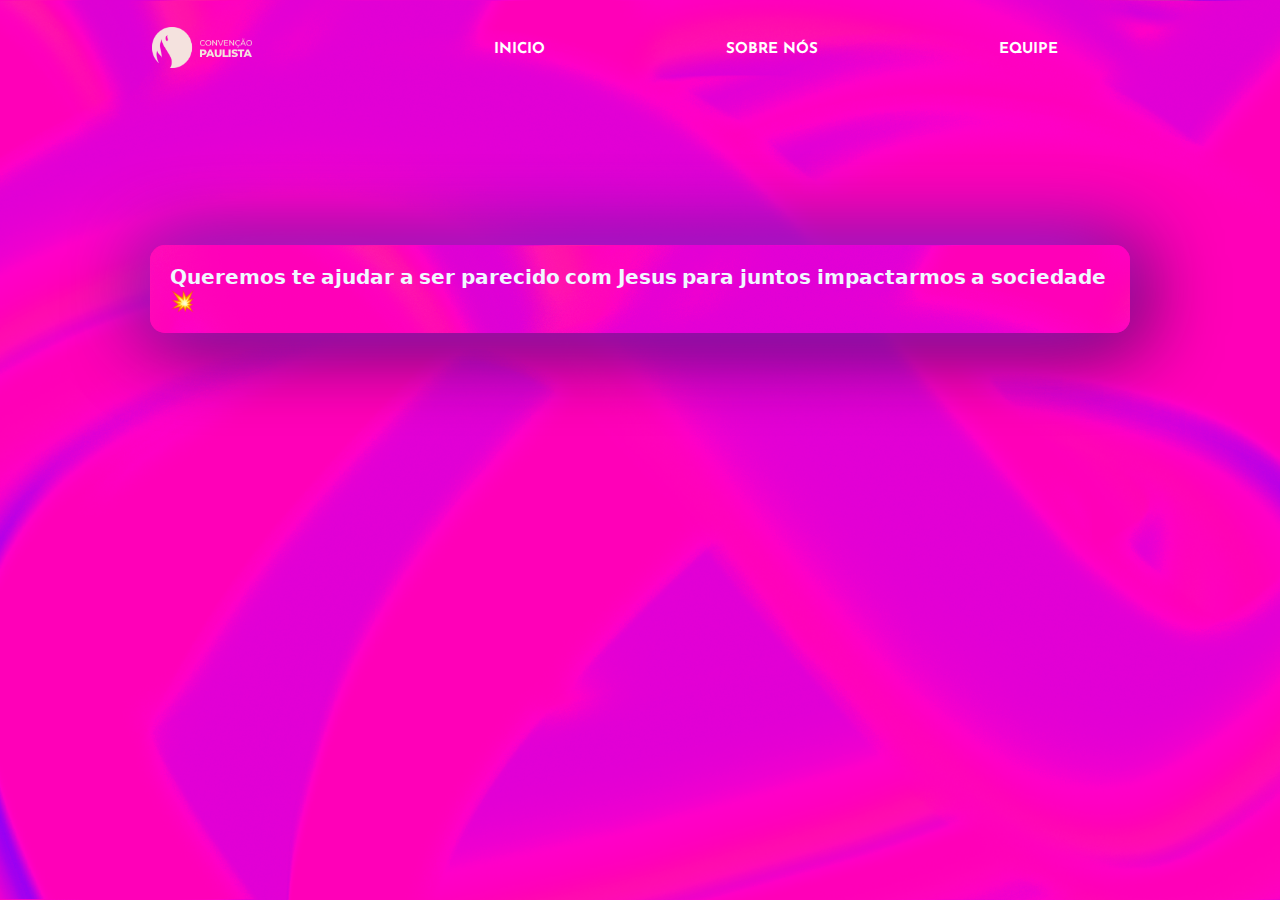
==== about.html @ 198e21f9 "first commit" ====
<!DOCTYPE html>
<html lang="en">
<head>
    <meta charset="UTF-8">
    <meta http-equiv="X-UA-Compatible" content="IE=edge">
    <meta name="viewport" content="width=device-width, initial-scale=1.0">
    <link rel="stylesheet" type="text/css" href="style.css" />
    <title>Sobre</title>
</head>
<body style="background-image: url(imagens/background.png);">
    <div class="header">
        <img id="logo" src="/imagens/Logotipo.png" >
        <div id="list">
            <ul>
                <button id="top">
                    <a href="index.html">INICIO</a>
                </button>
            </ul>
            <ul>
                <button id="top">
                    <a href="about.html">SOBRE NÓS</a>
                </button>
            </ul>
            <ul>
                <button id="top">
                    <a href="team.html">EQUIPE</a>
                </button>
            </ul>
        </div>
    </div>
    <p id="aboutmj">
        𝗤𝘂𝗲𝗿𝗲𝗺𝗼𝘀 𝘁𝗲 𝗮𝗷𝘂𝗱𝗮𝗿 𝗮 𝘀𝗲𝗿 𝗽𝗮𝗿𝗲𝗰𝗶𝗱𝗼 𝗰𝗼𝗺 𝗝𝗲𝘀𝘂𝘀 𝗽𝗮𝗿𝗮 𝗷𝘂𝗻𝘁𝗼𝘀 𝗶𝗺𝗽𝗮𝗰𝘁𝗮𝗿𝗺𝗼𝘀 𝗮 𝘀𝗼𝗰𝗶𝗲𝗱𝗮𝗱𝗲 💥
    </p>
    
</body>
</html>
---- style.css ----
@import url('https://fonts.googleapis.com/css2?family=Josefin+Sans:wght@300&display=swap');

.top-intro{
    background-color: rgb(32, 32, 32);
    display: flex;
    justify-content: center;
    align-content: space-around;

}
#address p{
    font-family:montserrat,sans-serif;
    font-size: 12px;
    color: aliceblue;
    display: flex;
    justify-content: center;

}
#aboutmj{
  font-size: 20px;
  display: flex;
  justify-content: center;
  background-image: url(imagens/background.png);
  padding: 20px;
  margin: 150px;
  border-radius: 15px;
  box-shadow:  -6px -6px 81px #cb20ff,
  6px 6px 81px #000000;
}
p{
    font-family:montserrat,sans-serif;
    font-size: 12px;
    color: aliceblue;
}
img{
    max-width: 100%;
    width: 100px;

    display: flex;
}
body{
    margin: 0;
    background: url(imagens/test001.png);
    background-size: cover, contain;
    background-repeat: no-repeat;
    background-attachment: fixed;
    background-position: center;
}
.header{
    align-items: center;
    display: flex;
    position: relative;
    justify-content: space-evenly;
    padding: 20px;
}
#list{
    display: flex;
    width: 60%;
    justify-content: space-around;

}
ul{
    color: aliceblue
    margin: 5px;
    font-family: Arial, Helvetica, sans-serif;
}
a{
    font-family: 'Josefin Sans';
    font-size: 15px;
    text-decoration: none;
    color: inherit;
    color: white;
}
/*-------botao central--------------*/
.learn-more {
  position: relative;
  display: inline-block;
  cursor: pointer;
  outline: none;
  border: 0;
  vertical-align: middle;
  text-decoration: none;
  background: transparent;
  padding: 0;
  font-size: inherit;
  font-family: inherit;
  margin-left: 45%;
  margin-top: 30%;
 }
 
 .learn-more {
  width: 12rem;
  height: auto;
 }
 
 .learn-more .circle {
  transition: all 0.45s cubic-bezier(0.65, 0, 0.076, 1);
  position: relative;
  display: block;
  margin: 0;
  width: 3rem;
  height: 3rem;
  background: #800fdd;
  border-radius: 1.625rem;
 }
 
 .learn-more .circle .icon {
  transition: all 0.45s cubic-bezier(0.65, 0, 0.076, 1);
  position: absolute;
  top: 0;
  bottom: 0;
  margin: auto;
  background: #fff;
 }
 
 .learn-more .circle .icon.arrow {
  transition: all 0.45s cubic-bezier(0.65, 0, 0.076, 1);
  left: 0.625rem;
  width: 1.125rem;
  height: 0.125rem;
  background: none;
 }
 
 .learn-more .circle .icon.arrow::before {
  position: absolute;
  content: "";
  top: -0.29rem;
  right: 0.0625rem;
  width: 0.625rem;
  height: 0.625rem;
  border-top: 0.125rem solid #fff;
  border-right: 0.125rem solid #fff;
  transform: rotate(45deg);
 }
 
 .learn-more .button-text {
  transition: all 0.45s cubic-bezier(0.65, 0, 0.076, 1);
  position: absolute;
  top: 0;
  left: 0;
  right: 0;
  bottom: 0;
  padding: 0.75rem 0;
  margin: 0 0 0 1.85rem;
  color: #ffffff;
  font-weight: 700;
  line-height: 1.6;
  text-align: center;
  text-transform: uppercase;
  font-family: 'Josefin Sans';
 }
 
 .learn-more:hover .circle {
  width: 100%;
 }
 
 .learn-more:hover .circle .icon.arrow {
  background: #fff;
  transform: translate(1rem, 0);
 }
 
 .learn-more:hover .button-text {
  color: #fff;
 }
  /*-------botao topo--------------*/

  #top {
    font-size: 18px;
    color: #e1e1e1;
    font-family: inherit;
    font-weight: 800;
    cursor: pointer;
    position: relative;
    border: none;
    background: none;
    text-transform: uppercase;
    transition-timing-function: cubic-bezier(0.25, 0.8, 0.25, 1);
    transition-duration: 400ms;
    transition-property: color;
  }
  
  #top:focus,
  #top:hover {
    color: #fff;
  }
  
  #top:focus:after,
  #top {
  font-size: 18px;
  color: #e1e1e1;
  font-family: inherit;
  font-weight: 800;
  cursor: pointer;
  position: relative;
  border: none;
  background: none;
  text-transform: uppercase;
  transition-timing-function: cubic-bezier(0.25, 0.8, 0.25, 1);
  transition-duration: 400ms;
  transition-property: color;
}

#top:focus,
#top:hover {
  color: #fff;
}

#top:focus:after,
#top:hover:after {
  width: 100%;
  left: 0%;
}

#top:after {
  content: "";
  pointer-events: none;
  bottom: -2px;
  left: 50%;
  position: absolute;
  width: 0%;
  height: 2px;
  background-color: #fff;
  transition-timing-function: cubic-bezier(0.25, 0.8, 0.25, 1);
  transition-duration: 400ms;
  transition-property: width, left;
}#top:hover:after {
    width: 100%;
    left: 0%;
  }
  
  #top:after {
    content: "";
    pointer-events: none;
    bottom: -2px;
    left: 50%;
    position: absolute;
    width: 0%;
    height: 2px;
    background-color: #fff;
    transition-timing-function: cubic-bezier(0.25, 0.8, 0.25, 1);
    transition-duration: 400ms;
    transition-property: width, left;
  }
    /*-------card team--------------*/
    
    
    .card {
      width: 910px;
      height: 454px;
      border-radius: 4px;
      display: flex;
      gap: 5px;
      padding: .4em;
      margin: 50px;
      margin-left: 200px;
    }
    .card #card1{
      width: auto;
      width: auto;
      max-width: 100%;
      position:inherit;
      background: url(imagens/WhatsApp\ Image\ 2022-11-22\ at\ 19.26.03.jpeg);
      background-size: cover, contain;
      background-repeat: no-repeat;
      background-attachment:;
      background-position: center;
    }
    .card #card2{
      width: auto;
      width: auto;
      max-width: 100%;
      position:inherit;
      background: url(imagens/cindyelle.jpg);
      background-size: cover, contain;
      background-repeat: no-repeat;
      background-attachment:;
      background-position: center;
    }
    .card #card3{
      width: auto;
      width: auto;
      max-width: 100%;
      position:inherit;
      background: url(imagens/dani\ dani.jpg);
      background-size: cover, contain;
      background-repeat: no-repeat;
      background-attachment:;
      background-position: center;
    }
    .card #card4{
      width: auto;
      width: auto;
      max-width: 100%;
      position:inherit;
      background: url(imagens/dom.jpg);
      background-size: cover, contain;
      background-repeat: no-repeat;
      background-attachment:;
      background-position: center;
    }
    .card #card5{
      width: auto;
      width: auto;
      max-width: 100%;
      position:inherit;
      background: url(imagens/328769262_737501201301366_5603006979447379652_n.jpg);
      background-size: cover, contain;
      background-repeat: no-repeat;
      background-attachment:;
      background-position: center;
    }
    .card #card6{
      width: auto;
      width: auto;
      max-width: 100%;
      position:inherit;
      background: url(imagens/gabs.jpeg);
      background-size: cover, contain;
      background-repeat: no-repeat;
      background-attachment:;
      background-position: center;
    }
    .card p {
      height: 100%;
      flex: 1;
      overflow: hidden;
      cursor: pointer;
      border-radius: 2px;
      transition: all .5s;
      background: #212121;
      display: flex;
      justify-content: center;
      align-items: center;
      font-family: 'Josefin Sans';
      font-weight: bold
    }
    
    .card p:hover {
      flex: 4;
    }
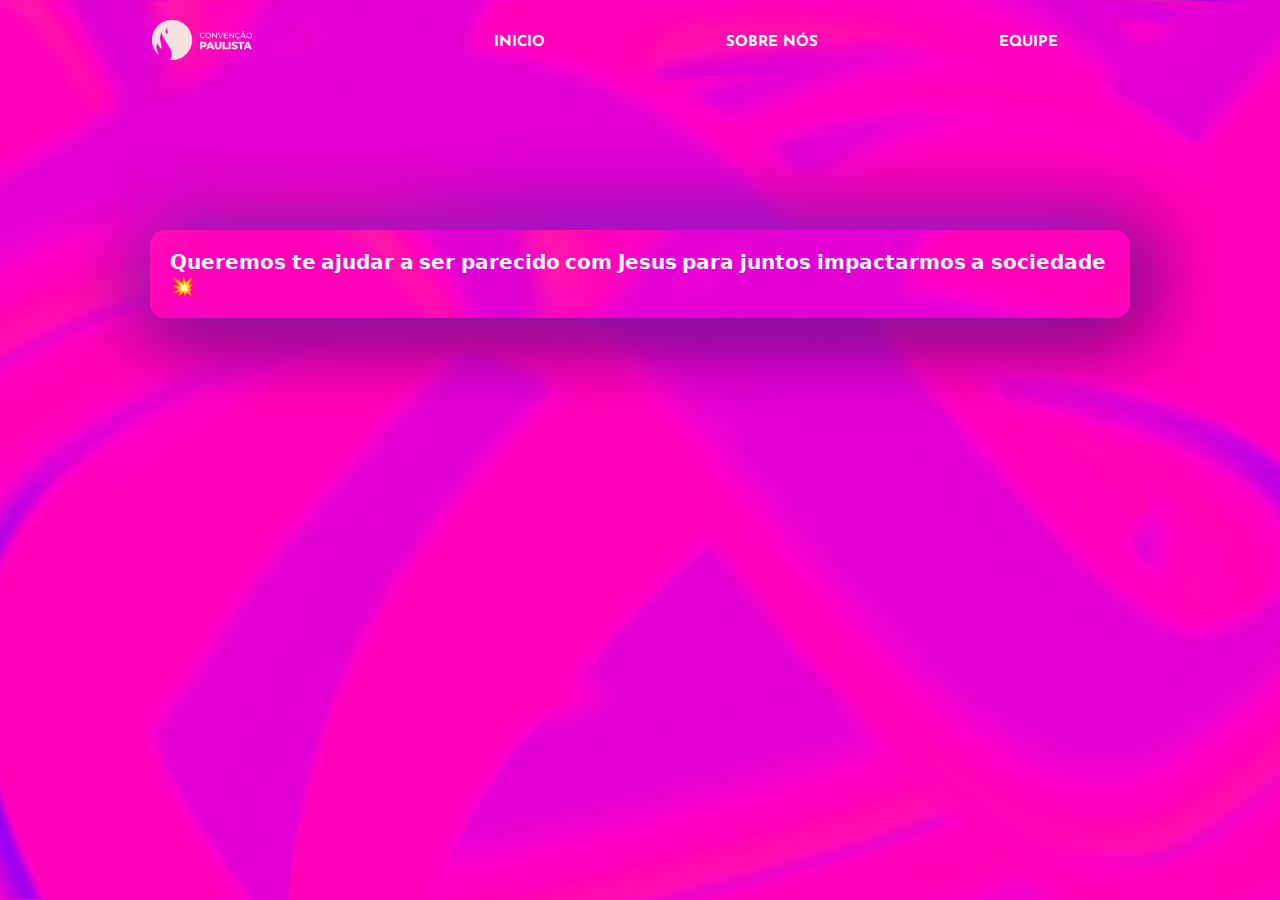
==== commit 6a7a3cad: "Add files via upload" ====
--- a/about.html
+++ b/about.html
@@ -1,36 +1,36 @@
-<!DOCTYPE html>
-<html lang="en">
-<head>
-    <meta charset="UTF-8">
-    <meta http-equiv="X-UA-Compatible" content="IE=edge">
-    <meta name="viewport" content="width=device-width, initial-scale=1.0">
-    <link rel="stylesheet" type="text/css" href="style.css" />
-    <title>Sobre</title>
-</head>
-<body style="background-image: url(imagens/background.png);">
-    <div class="header">
-        <img id="logo" src="/imagens/Logotipo.png" >
-        <div id="list">
-            <ul>
-                <button id="top">
-                    <a href="index.html">INICIO</a>
-                </button>
-            </ul>
-            <ul>
-                <button id="top">
-                    <a href="about.html">SOBRE NÓS</a>
-                </button>
-            </ul>
-            <ul>
-                <button id="top">
-                    <a href="team.html">EQUIPE</a>
-                </button>
-            </ul>
-        </div>
-    </div>
-    <p id="aboutmj">
-        𝗤𝘂𝗲𝗿𝗲𝗺𝗼𝘀 𝘁𝗲 𝗮𝗷𝘂𝗱𝗮𝗿 𝗮 𝘀𝗲𝗿 𝗽𝗮𝗿𝗲𝗰𝗶𝗱𝗼 𝗰𝗼𝗺 𝗝𝗲𝘀𝘂𝘀 𝗽𝗮𝗿𝗮 𝗷𝘂𝗻𝘁𝗼𝘀 𝗶𝗺𝗽𝗮𝗰𝘁𝗮𝗿𝗺𝗼𝘀 𝗮 𝘀𝗼𝗰𝗶𝗲𝗱𝗮𝗱𝗲 💥
-    </p>
-    
-</body>
+<!DOCTYPE html>
+<html lang="en">
+<head>
+    <meta charset="UTF-8">
+    <meta http-equiv="X-UA-Compatible" content="IE=edge">
+    <meta name="viewport" content="width=device-width, initial-scale=1.0">
+    <link rel="stylesheet" type="text/css" href="style.css" />
+    <title>Sobre</title>
+</head>
+<body style="background-image: url(imagens/background.png);">
+    <div class="header">
+        <img id="logo" src="/imagens/Logotipo.png" >
+        <div id="list">
+            <ul>
+                <button id="top">
+                    <a href="index.html">INICIO</a>
+                </button>
+            </ul>
+            <ul>
+                <button id="top">
+                    <a href="about.html">SOBRE NÓS</a>
+                </button>
+            </ul>
+            <ul>
+                <button id="top">
+                    <a href="team.html">EQUIPE</a>
+                </button>
+            </ul>
+        </div>
+    </div>
+    <p id="aboutmj">
+        𝗤𝘂𝗲𝗿𝗲𝗺𝗼𝘀 𝘁𝗲 𝗮𝗷𝘂𝗱𝗮𝗿 𝗮 𝘀𝗲𝗿 𝗽𝗮𝗿𝗲𝗰𝗶𝗱𝗼 𝗰𝗼𝗺 𝗝𝗲𝘀𝘂𝘀 𝗽𝗮𝗿𝗮 𝗷𝘂𝗻𝘁𝗼𝘀 𝗶𝗺𝗽𝗮𝗰𝘁𝗮𝗿𝗺𝗼𝘀 𝗮 𝘀𝗼𝗰𝗶𝗲𝗱𝗮𝗱𝗲 💥
+    </p>
+    
+</body>
 </html>--- a/style.css
+++ b/style.css
@@ -1,339 +1,336 @@
-@import url('https://fonts.googleapis.com/css2?family=Josefin+Sans:wght@300&display=swap');
-
-.top-intro{
-    background-color: rgb(32, 32, 32);
-    display: flex;
-    justify-content: center;
-    align-content: space-around;
-
-}
-#address p{
-    font-family:montserrat,sans-serif;
-    font-size: 12px;
-    color: aliceblue;
-    display: flex;
-    justify-content: center;
-
-}
-#aboutmj{
-  font-size: 20px;
-  display: flex;
-  justify-content: center;
-  background-image: url(imagens/background.png);
-  padding: 20px;
-  margin: 150px;
-  border-radius: 15px;
-  box-shadow:  -6px -6px 81px #cb20ff,
-  6px 6px 81px #000000;
-}
-p{
-    font-family:montserrat,sans-serif;
-    font-size: 12px;
-    color: aliceblue;
-}
-img{
-    max-width: 100%;
-    width: 100px;
-
-    display: flex;
-}
-body{
-    margin: 0;
-    background: url(imagens/test001.png);
-    background-size: cover, contain;
-    background-repeat: no-repeat;
-    background-attachment: fixed;
-    background-position: center;
-}
-.header{
-    align-items: center;
-    display: flex;
-    position: relative;
-    justify-content: space-evenly;
-    padding: 20px;
-}
-#list{
-    display: flex;
-    width: 60%;
-    justify-content: space-around;
-
-}
-ul{
-    color: aliceblue
-    margin: 5px;
-    font-family: Arial, Helvetica, sans-serif;
-}
-a{
-    font-family: 'Josefin Sans';
-    font-size: 15px;
-    text-decoration: none;
-    color: inherit;
-    color: white;
-}
-/*-------botao central--------------*/
-.learn-more {
-  position: relative;
-  display: inline-block;
-  cursor: pointer;
-  outline: none;
-  border: 0;
-  vertical-align: middle;
-  text-decoration: none;
-  background: transparent;
-  padding: 0;
-  font-size: inherit;
-  font-family: inherit;
-  margin-left: 45%;
-  margin-top: 30%;
- }
- 
- .learn-more {
-  width: 12rem;
-  height: auto;
- }
- 
- .learn-more .circle {
-  transition: all 0.45s cubic-bezier(0.65, 0, 0.076, 1);
-  position: relative;
-  display: block;
-  margin: 0;
-  width: 3rem;
-  height: 3rem;
-  background: #800fdd;
-  border-radius: 1.625rem;
- }
- 
- .learn-more .circle .icon {
-  transition: all 0.45s cubic-bezier(0.65, 0, 0.076, 1);
-  position: absolute;
-  top: 0;
-  bottom: 0;
-  margin: auto;
-  background: #fff;
- }
- 
- .learn-more .circle .icon.arrow {
-  transition: all 0.45s cubic-bezier(0.65, 0, 0.076, 1);
-  left: 0.625rem;
-  width: 1.125rem;
-  height: 0.125rem;
-  background: none;
- }
- 
- .learn-more .circle .icon.arrow::before {
-  position: absolute;
-  content: "";
-  top: -0.29rem;
-  right: 0.0625rem;
-  width: 0.625rem;
-  height: 0.625rem;
-  border-top: 0.125rem solid #fff;
-  border-right: 0.125rem solid #fff;
-  transform: rotate(45deg);
- }
- 
- .learn-more .button-text {
-  transition: all 0.45s cubic-bezier(0.65, 0, 0.076, 1);
-  position: absolute;
-  top: 0;
-  left: 0;
-  right: 0;
-  bottom: 0;
-  padding: 0.75rem 0;
-  margin: 0 0 0 1.85rem;
-  color: #ffffff;
-  font-weight: 700;
-  line-height: 1.6;
-  text-align: center;
-  text-transform: uppercase;
-  font-family: 'Josefin Sans';
- }
- 
- .learn-more:hover .circle {
-  width: 100%;
- }
- 
- .learn-more:hover .circle .icon.arrow {
-  background: #fff;
-  transform: translate(1rem, 0);
- }
- 
- .learn-more:hover .button-text {
-  color: #fff;
- }
-  /*-------botao topo--------------*/
-
-  #top {
-    font-size: 18px;
-    color: #e1e1e1;
-    font-family: inherit;
-    font-weight: 800;
-    cursor: pointer;
-    position: relative;
-    border: none;
-    background: none;
-    text-transform: uppercase;
-    transition-timing-function: cubic-bezier(0.25, 0.8, 0.25, 1);
-    transition-duration: 400ms;
-    transition-property: color;
-  }
-  
-  #top:focus,
-  #top:hover {
-    color: #fff;
-  }
-  
-  #top:focus:after,
-  #top {
-  font-size: 18px;
-  color: #e1e1e1;
-  font-family: inherit;
-  font-weight: 800;
-  cursor: pointer;
-  position: relative;
-  border: none;
-  background: none;
-  text-transform: uppercase;
-  transition-timing-function: cubic-bezier(0.25, 0.8, 0.25, 1);
-  transition-duration: 400ms;
-  transition-property: color;
-}
-
-#top:focus,
-#top:hover {
-  color: #fff;
-}
-
-#top:focus:after,
-#top:hover:after {
-  width: 100%;
-  left: 0%;
-}
-
-#top:after {
-  content: "";
-  pointer-events: none;
-  bottom: -2px;
-  left: 50%;
-  position: absolute;
-  width: 0%;
-  height: 2px;
-  background-color: #fff;
-  transition-timing-function: cubic-bezier(0.25, 0.8, 0.25, 1);
-  transition-duration: 400ms;
-  transition-property: width, left;
-}#top:hover:after {
-    width: 100%;
-    left: 0%;
-  }
-  
-  #top:after {
-    content: "";
-    pointer-events: none;
-    bottom: -2px;
-    left: 50%;
-    position: absolute;
-    width: 0%;
-    height: 2px;
-    background-color: #fff;
-    transition-timing-function: cubic-bezier(0.25, 0.8, 0.25, 1);
-    transition-duration: 400ms;
-    transition-property: width, left;
-  }
-    /*-------card team--------------*/
-    
-    
-    .card {
-      width: 910px;
-      height: 454px;
-      border-radius: 4px;
-      display: flex;
-      gap: 5px;
-      padding: .4em;
-      margin: 50px;
-      margin-left: 200px;
-    }
-    .card #card1{
-      width: auto;
-      width: auto;
-      max-width: 100%;
-      position:inherit;
-      background: url(imagens/WhatsApp\ Image\ 2022-11-22\ at\ 19.26.03.jpeg);
-      background-size: cover, contain;
-      background-repeat: no-repeat;
-      background-attachment:;
-      background-position: center;
-    }
-    .card #card2{
-      width: auto;
-      width: auto;
-      max-width: 100%;
-      position:inherit;
-      background: url(imagens/cindyelle.jpg);
-      background-size: cover, contain;
-      background-repeat: no-repeat;
-      background-attachment:;
-      background-position: center;
-    }
-    .card #card3{
-      width: auto;
-      width: auto;
-      max-width: 100%;
-      position:inherit;
-      background: url(imagens/dani\ dani.jpg);
-      background-size: cover, contain;
-      background-repeat: no-repeat;
-      background-attachment:;
-      background-position: center;
-    }
-    .card #card4{
-      width: auto;
-      width: auto;
-      max-width: 100%;
-      position:inherit;
-      background: url(imagens/dom.jpg);
-      background-size: cover, contain;
-      background-repeat: no-repeat;
-      background-attachment:;
-      background-position: center;
-    }
-    .card #card5{
-      width: auto;
-      width: auto;
-      max-width: 100%;
-      position:inherit;
-      background: url(imagens/328769262_737501201301366_5603006979447379652_n.jpg);
-      background-size: cover, contain;
-      background-repeat: no-repeat;
-      background-attachment:;
-      background-position: center;
-    }
-    .card #card6{
-      width: auto;
-      width: auto;
-      max-width: 100%;
-      position:inherit;
-      background: url(imagens/gabs.jpeg);
-      background-size: cover, contain;
-      background-repeat: no-repeat;
-      background-attachment:;
-      background-position: center;
-    }
-    .card p {
-      height: 100%;
-      flex: 1;
-      overflow: hidden;
-      cursor: pointer;
-      border-radius: 2px;
-      transition: all .5s;
-      background: #212121;
-      display: flex;
-      justify-content: center;
-      align-items: center;
-      font-family: 'Josefin Sans';
-      font-weight: bold
-    }
-    
-    .card p:hover {
-      flex: 4;
+@import url('https://fonts.googleapis.com/css2?family=Josefin+Sans:wght@300&display=swap');
+
+.top-intro{
+    background-color: rgb(32, 32, 32);
+    display: flex;
+    justify-content: center;
+    align-content: space-around;
+
+}
+#address p{
+    font-family:montserrat,sans-serif;
+    font-size: 12px;
+    color: aliceblue;
+    display: flex;
+    justify-content: center;
+
+}
+#aboutmj{
+  font-size: 20px;
+  display: flex;
+  justify-content: center;
+  background-image: url(imagens/background.png);
+  padding: 20px;
+  margin: 150px;
+  border-radius: 15px;
+  box-shadow:  -6px -6px 81px #cb20ff,
+  6px 6px 81px #000000;
+}
+p{
+    font-family:montserrat,sans-serif;
+    font-size: 12px;
+    color: aliceblue;
+}
+img{
+    max-width: 100%;
+    width: 100px;
+
+    display: flex;
+}
+body{
+    margin: 0;
+    background: url(imagens/test001.png);
+    background-size: cover, contain;
+    background-repeat: no-repeat;
+    background-attachment: fixed;
+    background-position: center;
+}
+.header{
+    align-items: center;
+    display: flex;
+    position: relative;
+    justify-content: space-evenly;
+    padding: 20px;
+}
+#list{
+    display: flex;
+    width: 60%;
+    justify-content: space-around;
+
+}
+ul{
+    color: aliceblue;
+    margin: 5px;
+    font-family: Arial, Helvetica, sans-serif;
+}
+
+a{
+    font-family: 'Josefin Sans';
+    font-size: 15px;
+    text-decoration: none;
+    color: inherit;
+    color: white;
+}
+/*-------botao central--------------*/
+.learn-more {
+  position: relative;
+  display: inline-block;
+  cursor: pointer;
+  outline: none;
+  border: 0;
+  vertical-align: middle;
+  text-decoration: none;
+  background: transparent;
+  padding: 0;
+  font-size: inherit;
+  font-family: inherit;
+  margin-left: 45%;
+  margin-top: 30%;
+ }
+ 
+ .learn-more {
+  width: 12rem;
+  height: auto;
+ }
+ 
+ .learn-more .circle {
+  transition: all 0.45s cubic-bezier(0.65, 0, 0.076, 1);
+  position: relative;
+  display: block;
+  margin: 0;
+  width: 3rem;
+  height: 3rem;
+  background: #800fdd;
+  border-radius: 1.625rem;
+ }
+ 
+ .learn-more .circle .icon {
+  transition: all 0.45s cubic-bezier(0.65, 0, 0.076, 1);
+  position: absolute;
+  top: 0;
+  bottom: 0;
+  margin: auto;
+  background: #fff;
+ }
+ 
+ .learn-more .circle .icon.arrow {
+  transition: all 0.45s cubic-bezier(0.65, 0, 0.076, 1);
+  left: 0.625rem;
+  width: 1.125rem;
+  height: 0.125rem;
+  background: none;
+ }
+ 
+ .learn-more .circle .icon.arrow::before {
+  position: absolute;
+  content: "";
+  top: -0.29rem;
+  right: 0.0625rem;
+  width: 0.625rem;
+  height: 0.625rem;
+  border-top: 0.125rem solid #fff;
+  border-right: 0.125rem solid #fff;
+  transform: rotate(45deg);
+ }
+ 
+ .learn-more .button-text {
+  transition: all 0.45s cubic-bezier(0.65, 0, 0.076, 1);
+  position: absolute;
+  top: 0;
+  left: 0;
+  right: 0;
+  bottom: 0;
+  padding: 0.75rem 0;
+  margin: 0 0 0 1.85rem;
+  color: #ffffff;
+  font-weight: 700;
+  line-height: 1.6;
+  text-align: center;
+  text-transform: uppercase;
+  font-family: 'Josefin Sans';
+ }
+ 
+ .learn-more:hover .circle {
+  width: 100%;
+ }
+ 
+ .learn-more:hover .circle .icon.arrow {
+  background: #fff;
+  transform: translate(1rem, 0);
+ }
+ 
+ .learn-more:hover .button-text {
+  color: #fff;
+ }
+  /*-------botao topo--------------*/
+
+  #top {
+    font-size: 18px;
+    color: #e1e1e1;
+    font-family: inherit;
+    font-weight: 800;
+    cursor: pointer;
+    position: relative;
+    border: none;
+    background: none;
+    text-transform: uppercase;
+    transition-timing-function: cubic-bezier(0.25, 0.8, 0.25, 1);
+    transition-duration: 400ms;
+    transition-property: color;
+  }
+  
+  #top:focus,
+  #top:hover {
+    color: #fff;
+  }
+  
+  #top:focus:after,
+  #top {
+  font-size: 18px;
+  color: #e1e1e1;
+  font-family: inherit;
+  font-weight: 800;
+  cursor: pointer;
+  position: relative;
+  border: none;
+  background: none;
+  text-transform: uppercase;
+  transition-timing-function: cubic-bezier(0.25, 0.8, 0.25, 1);
+  transition-duration: 400ms;
+  transition-property: color;
+}
+
+#top:focus,
+#top:hover {
+  color: #fff;
+}
+
+#top:focus:after,
+#top:hover:after {
+  width: 100%;
+  left: 0%;
+}
+
+#top:after {
+  content: "";
+  pointer-events: none;
+  bottom: -2px;
+  left: 50%;
+  position: absolute;
+  width: 0%;
+  height: 2px;
+  background-color: #fff;
+  transition-timing-function: cubic-bezier(0.25, 0.8, 0.25, 1);
+  transition-duration: 400ms;
+  transition-property: width, left;
+}#top:hover:after {
+    width: 100%;
+    left: 0%;
+  }
+  
+  #top:after {
+    content: "";
+    pointer-events: none;
+    bottom: -2px;
+    left: 50%;
+    position: absolute;
+    width: 0%;
+    height: 2px;
+    background-color: #fff;
+    transition-timing-function: cubic-bezier(0.25, 0.8, 0.25, 1);
+    transition-duration: 400ms;
+    transition-property: width, left;
+  }
+    /*-------card team--------------*/
+    
+    
+    .card {
+      position:relative;
+      width: 910px;
+      height: 454px;
+      border-radius: 4px;
+      display: flex;
+      gap: 5px;
+      padding: .4em;
+      margin: 50px;
+      margin-left: 200px;
+      margin: 50px auto 0 auto;
+    }
+    .card #card1{
+      width: auto;
+      width: auto;
+      max-width: 100%;
+      position:inherit;
+      background: url(imagens/WhatsApp\ Image\ 2022-11-22\ at\ 19.26.03.jpeg);
+      background-size: cover, contain;
+      background-repeat: no-repeat;
+      background-position: center;
+    }
+    .card #card2{
+      width: auto;
+      width: auto;
+      max-width: 100%;
+      position:inherit;
+      background: url(imagens/cindyelle.jpg);
+      background-size: cover, contain;
+      background-repeat: no-repeat;
+      background-position: center;
+    }
+    .card #card3{
+      width: auto;
+      width: auto;
+      max-width: 100%;
+      position:inherit;
+      background: url(imagens/dani\ dani.jpg);
+      background-size: cover, contain;
+      background-repeat: no-repeat;
+      background-position: center;
+    }
+    .card #card4{
+      width: auto;
+      width: auto;
+      max-width: 100%;
+      position:inherit;
+      background: url(imagens/dom.jpg);
+      background-size: cover, contain;
+      background-repeat: no-repeat;
+      background-position: center;
+    }
+    .card #card5{
+      width: auto;
+      width: auto;
+      max-width: 100%;
+      position:inherit;
+      background: url(imagens/328769262_737501201301366_5603006979447379652_n.jpg);
+      background-size: cover, contain;
+      background-repeat: no-repeat;
+      background-position: center;
+    }
+    .card #card6{
+      width: auto;
+      width: auto;
+      max-width: 100%;
+      position:inherit;
+      background: url(imagens/gabs.jpeg);
+      background-size: cover, contain;
+      background-repeat: no-repeat;
+      background-position: center;
+    }
+    .card p {
+      height: 100%;
+      flex: 1;
+      overflow: hidden;
+      cursor: pointer;
+      border-radius: 2px;
+      transition: all .5s;
+      background: #212121;
+      display: flex;
+      justify-content: center;
+      align-items: center;
+      font-family: 'Josefin Sans';
+      font-weight: bold
+    }
+    
+    .card p:hover {
+      flex: 4;
     }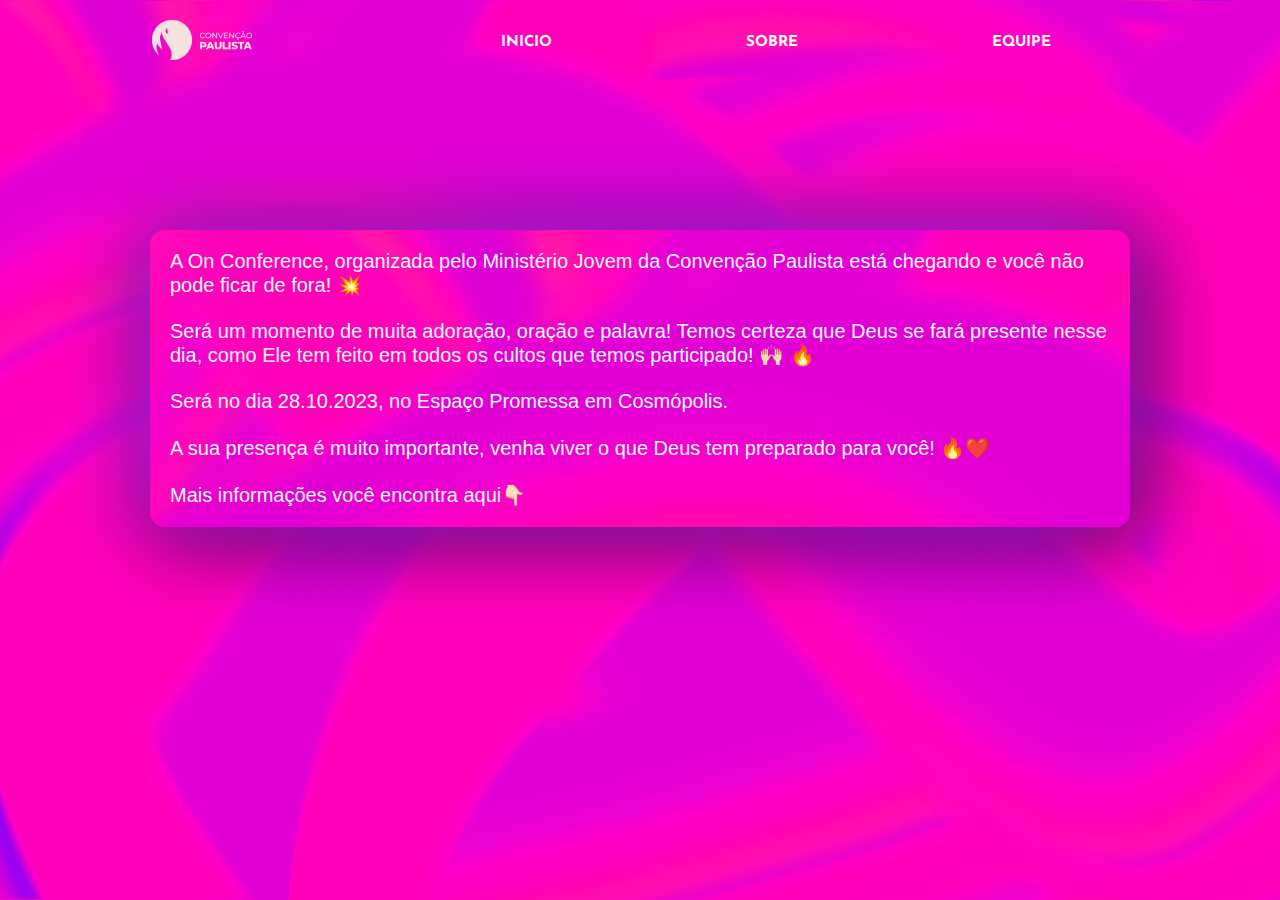
==== commit c7281228: "text update" ====
--- a/about.html
+++ b/about.html
@@ -1,5 +1,6 @@
 <!DOCTYPE html>
 <html lang="en">
+
 <head>
     <meta charset="UTF-8">
     <meta http-equiv="X-UA-Compatible" content="IE=edge">
@@ -7,9 +8,10 @@
     <link rel="stylesheet" type="text/css" href="style.css" />
     <title>Sobre</title>
 </head>
+
 <body style="background-image: url(imagens/background.png);">
     <div class="header">
-        <img id="logo" src="/imagens/Logotipo.png" >
+        <img id="logo" src="./imagens/Logotipo.png">
         <div id="list">
             <ul>
                 <button id="top">
@@ -18,7 +20,7 @@
             </ul>
             <ul>
                 <button id="top">
-                    <a href="about.html">SOBRE NÓS</a>
+                    <a href="about.html">SOBRE</a>
                 </button>
             </ul>
             <ul>
@@ -29,8 +31,19 @@
         </div>
     </div>
     <p id="aboutmj">
-        𝗤𝘂𝗲𝗿𝗲𝗺𝗼𝘀 𝘁𝗲 𝗮𝗷𝘂𝗱𝗮𝗿 𝗮 𝘀𝗲𝗿 𝗽𝗮𝗿𝗲𝗰𝗶𝗱𝗼 𝗰𝗼𝗺 𝗝𝗲𝘀𝘂𝘀 𝗽𝗮𝗿𝗮 𝗷𝘂𝗻𝘁𝗼𝘀 𝗶𝗺𝗽𝗮𝗰𝘁𝗮𝗿𝗺𝗼𝘀 𝗮 𝘀𝗼𝗰𝗶𝗲𝗱𝗮𝗱𝗲 💥
+        A On Conference, organizada pelo Ministério Jovem da Convenção Paulista está chegando e você não pode ficar de
+        fora! 💥
+        <br><br>
+        Será um momento de muita adoração, oração e palavra! Temos certeza que Deus se fará presente nesse dia, como Ele
+        tem feito em todos os cultos que temos participado! 🙌🏻 🔥
+        <br><br>
+        Será no dia 28.10.2023, no Espaço Promessa em Cosmópolis.
+        <br><br>
+        A sua presença é muito importante, venha viver o que Deus tem preparado para você! 🔥❤️
+        <br><br>
+        Mais informações você encontra aqui👇🏻
     </p>
-    
+
 </body>
+
 </html>